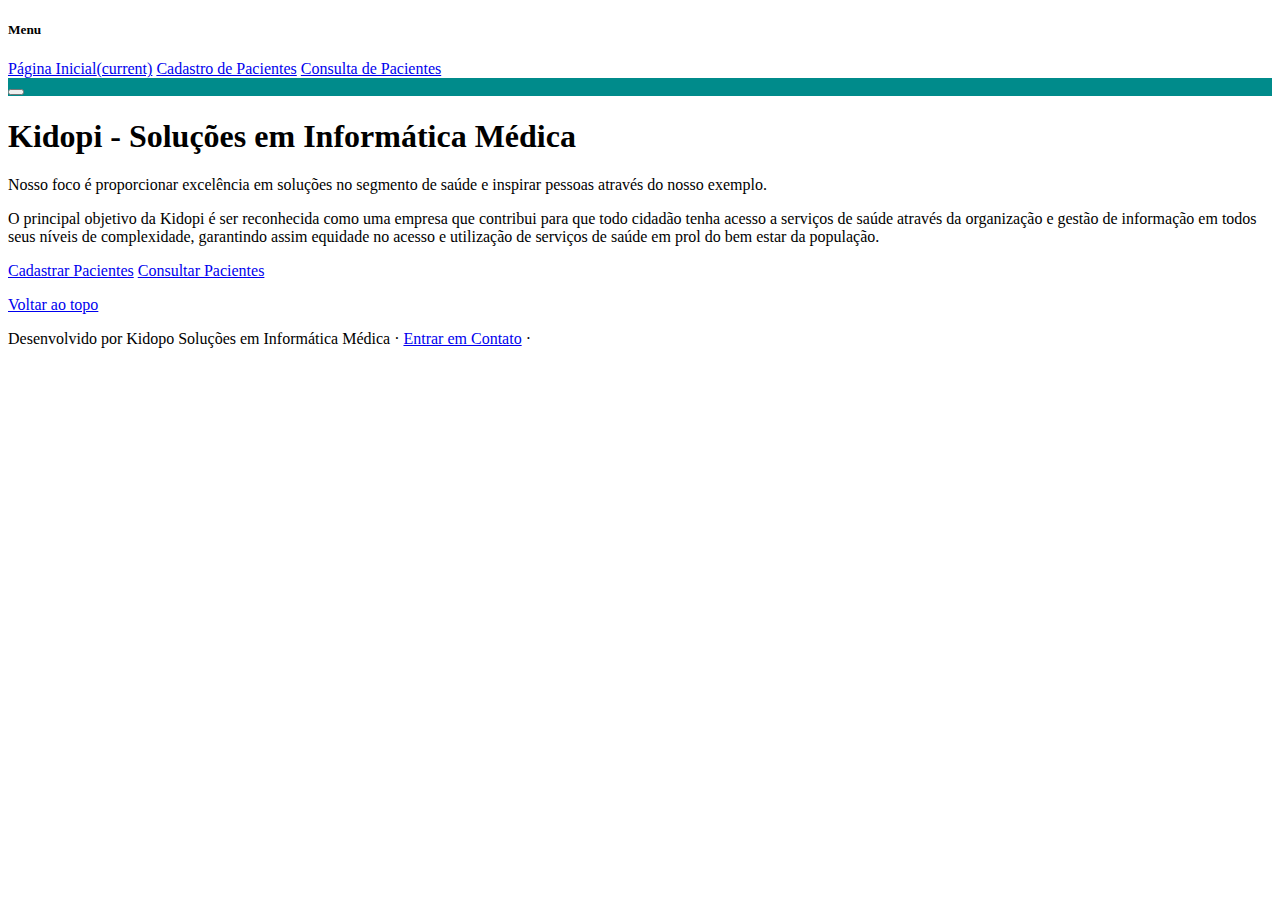
==== index.html @ 642039b0 "Fix: Nossa missão to Nosso foco" ====
<!doctype html>
<html lang="en">
  <head>
    <!-- Required meta tags -->
    <meta charset="utf-8">
    <meta name="viewport" content="width=device-width, initial-scale=1, shrink-to-fit=no">

    <!-- Bootstrap CSS -->
    <link rel="stylesheet" href="https://stackpath.bootstrapcdn.com/bootstrap/4.5.0/css/bootstrap.min.css" integrity="sha384-9aIt2nRpC12Uk9gS9baDl411NQApFmC26EwAOH8WgZl5MYYxFfc+NcPb1dKGj7Sk" crossorigin="anonymous">
    <link href="CSS2/home.css" rel="stylesheet">
	<link rel="icon" href="img/Icones/logoKdp.png">
	<link rel="canonical" href="https://getbootstrap.com/docs/4.5/examples/album/">

    <!-- Bootstrap core CSS -->
    <link href="../assets/dist/css/bootstrap.css" rel="stylesheet">
	
    <title>Kidopi | Home</title>
	
	<style>
      .bd-placeholder-img {
        font-size: 1.125rem;
        text-anchor: middle;
        -webkit-user-select: none;
        -moz-user-select: none;
        -ms-user-select: none;
        user-select: none;
      }

      @media (min-width: 768px) {
        .bd-placeholder-img-lg {
          font-size: 3.5rem;
        }
      }
    </style>
	<link href="album.css" rel="stylesheet">
  </head>

   <body>
   
<header>
 <div class="fixed-top" id="navbarHeader">
   <div class="collapse" id="navbarToggleExternalContent">
    <div class="bg-info p-4">
      <h5 class="text-white h4">Menu</h5>
	  <a class="nav-item nav-link active" href="index.html">Página Inicial<span class="sr-only">(current)</span></a>
      <a class="nav-item nav-link" href="cadPaciente.html">Cadastro de Pacientes</a>
      <a class="nav-item nav-link" href="consPaciente.html">Consulta de Pacientes</a>
    </div>
   </div>
  <nav class="navbar navbar-dark bg-info" style="background-color: #008B8B;">
    <button class="navbar-toggler" type="button" data-toggle="collapse" data-target="#navbarToggleExternalContent" aria-controls="navbarToggleExternalContent" aria-expanded="false" aria-label="Toggle navigation">
      <span class="navbar-toggler-icon"></span>
    </button>
  </nav>
 </div>
 </header> 
 
 <main class="topo" role="main">
  <section class="jumbotron text-center">
    <div class="container">
      <h1>Kidopi - Soluções em Informática Médica</h1>
      <p class="lead text-muted">Nosso foco é proporcionar excelência em soluções no segmento de saúde e inspirar pessoas através do nosso exemplo.</p>
      <p class="lead text-muted">O principal objetivo da Kidopi é ser reconhecida como uma empresa que contribui para que todo cidadão tenha acesso a serviços de saúde através da organização e gestão de informação em todos seus níveis de complexidade, garantindo assim equidade no acesso e utilização de serviços de saúde em prol do bem estar da população.</p>
	  <p>
        <a href="cadPaciente.html" class="btn btn-info">Cadastrar Pacientes</a>
        <a href="consPaciente.html" class="btn btn-outline-info">Consultar Pacientes</a>
      </p>
    </div>
  </section>
  </main>
 
    <footer class="container">        
      <p class="float-right"><a href="#">Voltar ao topo</a></p>
      <p>Desenvolvido por Kidopo Soluções em Informática Médica &middot; <a target="_blank" href="https://kidopi.com.br/" >Entrar em Contato</a> &middot;</a></p>
    </footer>

    <!-- Optional JavaScript -->
    <!-- jQuery first, then Popper.js, then Bootstrap JS -->
    <script src="https://code.jquery.com/jquery-3.5.1.slim.min.js" integrity="sha384-DfXdz2htPH0lsSSs5nCTpuj/zy4C+OGpamoFVy38MVBnE+IbbVYUew+OrCXaRkfj" crossorigin="anonymous"></script>
    <script src="https://cdn.jsdelivr.net/npm/popper.js@1.16.0/dist/umd/popper.min.js" integrity="sha384-Q6E9RHvbIyZFJoft+2mJbHaEWldlvI9IOYy5n3zV9zzTtmI3UksdQRVvoxMfooAo" crossorigin="anonymous"></script>
    <script src="https://stackpath.bootstrapcdn.com/bootstrap/4.5.0/js/bootstrap.min.js" integrity="sha384-OgVRvuATP1z7JjHLkuOU7Xw704+h835Lr+6QL9UvYjZE3Ipu6Tp75j7Bh/kR0JKI" crossorigin="anonymous"></script>
  </body>
</html>
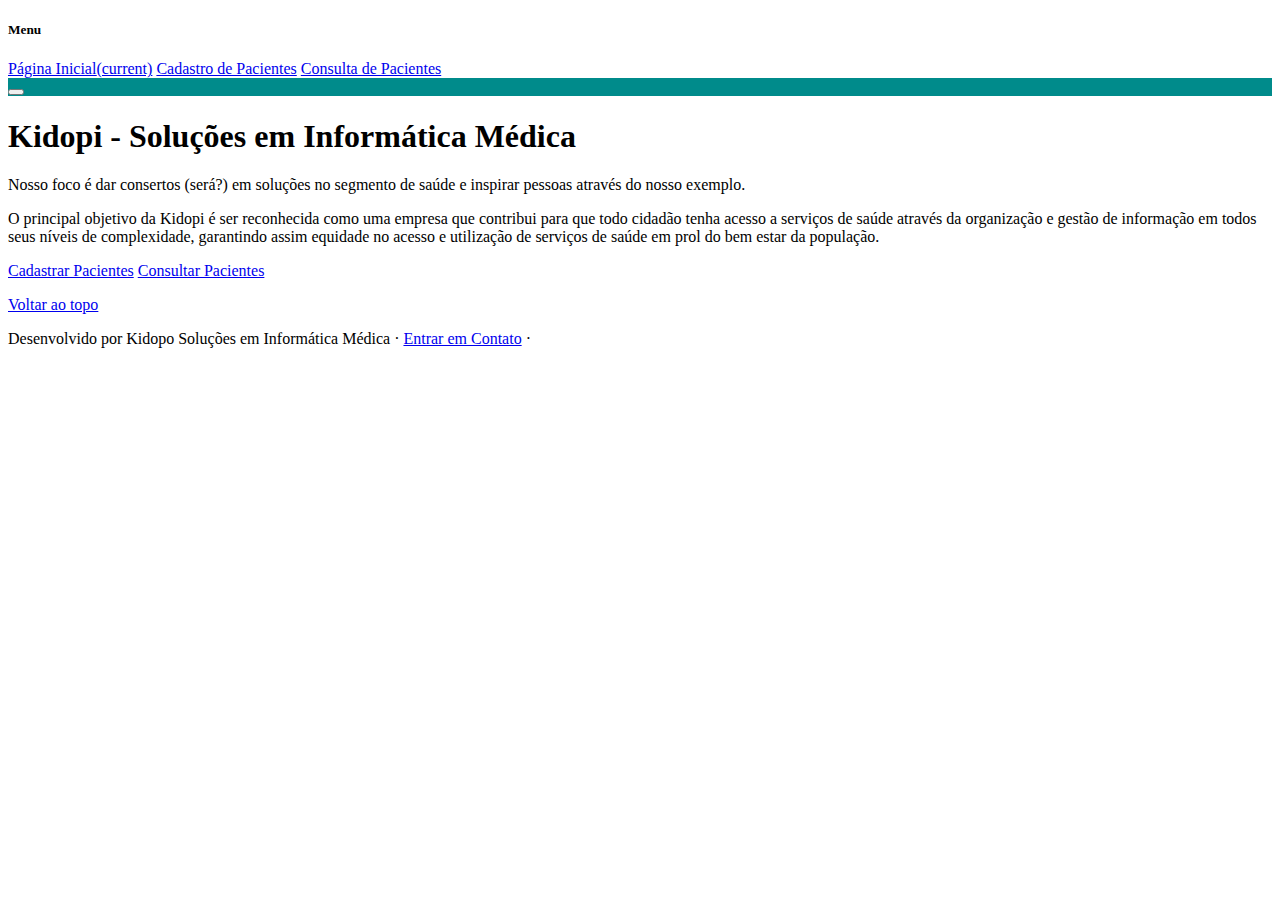
==== commit 2bce2257: "fix: changed excelencia to consertos" ====
--- a/index.html
+++ b/index.html
@@ -1,83 +1,83 @@
-<!doctype html>
-<html lang="en">
-  <head>
-    <!-- Required meta tags -->
-    <meta charset="utf-8">
-    <meta name="viewport" content="width=device-width, initial-scale=1, shrink-to-fit=no">
-
-    <!-- Bootstrap CSS -->
-    <link rel="stylesheet" href="https://stackpath.bootstrapcdn.com/bootstrap/4.5.0/css/bootstrap.min.css" integrity="sha384-9aIt2nRpC12Uk9gS9baDl411NQApFmC26EwAOH8WgZl5MYYxFfc+NcPb1dKGj7Sk" crossorigin="anonymous">
-    <link href="CSS2/home.css" rel="stylesheet">
-	<link rel="icon" href="img/Icones/logoKdp.png">
-	<link rel="canonical" href="https://getbootstrap.com/docs/4.5/examples/album/">
-
-    <!-- Bootstrap core CSS -->
-    <link href="../assets/dist/css/bootstrap.css" rel="stylesheet">
-	
-    <title>Kidopi | Home</title>
-	
-	<style>
-      .bd-placeholder-img {
-        font-size: 1.125rem;
-        text-anchor: middle;
-        -webkit-user-select: none;
-        -moz-user-select: none;
-        -ms-user-select: none;
-        user-select: none;
-      }
-
-      @media (min-width: 768px) {
-        .bd-placeholder-img-lg {
-          font-size: 3.5rem;
-        }
-      }
-    </style>
-	<link href="album.css" rel="stylesheet">
-  </head>
-
-   <body>
-   
-<header>
- <div class="fixed-top" id="navbarHeader">
-   <div class="collapse" id="navbarToggleExternalContent">
-    <div class="bg-info p-4">
-      <h5 class="text-white h4">Menu</h5>
-	  <a class="nav-item nav-link active" href="index.html">Página Inicial<span class="sr-only">(current)</span></a>
-      <a class="nav-item nav-link" href="cadPaciente.html">Cadastro de Pacientes</a>
-      <a class="nav-item nav-link" href="consPaciente.html">Consulta de Pacientes</a>
-    </div>
-   </div>
-  <nav class="navbar navbar-dark bg-info" style="background-color: #008B8B;">
-    <button class="navbar-toggler" type="button" data-toggle="collapse" data-target="#navbarToggleExternalContent" aria-controls="navbarToggleExternalContent" aria-expanded="false" aria-label="Toggle navigation">
-      <span class="navbar-toggler-icon"></span>
-    </button>
-  </nav>
- </div>
- </header> 
- 
- <main class="topo" role="main">
-  <section class="jumbotron text-center">
-    <div class="container">
-      <h1>Kidopi - Soluções em Informática Médica</h1>
-      <p class="lead text-muted">Nosso foco é proporcionar excelência em soluções no segmento de saúde e inspirar pessoas através do nosso exemplo.</p>
-      <p class="lead text-muted">O principal objetivo da Kidopi é ser reconhecida como uma empresa que contribui para que todo cidadão tenha acesso a serviços de saúde através da organização e gestão de informação em todos seus níveis de complexidade, garantindo assim equidade no acesso e utilização de serviços de saúde em prol do bem estar da população.</p>
-	  <p>
-        <a href="cadPaciente.html" class="btn btn-info">Cadastrar Pacientes</a>
-        <a href="consPaciente.html" class="btn btn-outline-info">Consultar Pacientes</a>
-      </p>
-    </div>
-  </section>
-  </main>
- 
-    <footer class="container">        
-      <p class="float-right"><a href="#">Voltar ao topo</a></p>
-      <p>Desenvolvido por Kidopo Soluções em Informática Médica &middot; <a target="_blank" href="https://kidopi.com.br/" >Entrar em Contato</a> &middot;</a></p>
-    </footer>
-
-    <!-- Optional JavaScript -->
-    <!-- jQuery first, then Popper.js, then Bootstrap JS -->
-    <script src="https://code.jquery.com/jquery-3.5.1.slim.min.js" integrity="sha384-DfXdz2htPH0lsSSs5nCTpuj/zy4C+OGpamoFVy38MVBnE+IbbVYUew+OrCXaRkfj" crossorigin="anonymous"></script>
-    <script src="https://cdn.jsdelivr.net/npm/popper.js@1.16.0/dist/umd/popper.min.js" integrity="sha384-Q6E9RHvbIyZFJoft+2mJbHaEWldlvI9IOYy5n3zV9zzTtmI3UksdQRVvoxMfooAo" crossorigin="anonymous"></script>
-    <script src="https://stackpath.bootstrapcdn.com/bootstrap/4.5.0/js/bootstrap.min.js" integrity="sha384-OgVRvuATP1z7JjHLkuOU7Xw704+h835Lr+6QL9UvYjZE3Ipu6Tp75j7Bh/kR0JKI" crossorigin="anonymous"></script>
-  </body>
+<!doctype html>
+<html lang="en">
+  <head>
+    <!-- Required meta tags -->
+    <meta charset="utf-8">
+    <meta name="viewport" content="width=device-width, initial-scale=1, shrink-to-fit=no">
+
+    <!-- Bootstrap CSS -->
+    <link rel="stylesheet" href="https://stackpath.bootstrapcdn.com/bootstrap/4.5.0/css/bootstrap.min.css" integrity="sha384-9aIt2nRpC12Uk9gS9baDl411NQApFmC26EwAOH8WgZl5MYYxFfc+NcPb1dKGj7Sk" crossorigin="anonymous">
+    <link href="CSS2/home.css" rel="stylesheet">
+	<link rel="icon" href="img/Icones/logoKdp.png">
+	<link rel="canonical" href="https://getbootstrap.com/docs/4.5/examples/album/">
+
+    <!-- Bootstrap core CSS -->
+    <link href="../assets/dist/css/bootstrap.css" rel="stylesheet">
+	
+    <title>Kidopi | Home</title>
+	
+	<style>
+      .bd-placeholder-img {
+        font-size: 1.125rem;
+        text-anchor: middle;
+        -webkit-user-select: none;
+        -moz-user-select: none;
+        -ms-user-select: none;
+        user-select: none;
+      }
+
+      @media (min-width: 768px) {
+        .bd-placeholder-img-lg {
+          font-size: 3.5rem;
+        }
+      }
+    </style>
+	<link href="album.css" rel="stylesheet">
+  </head>
+
+   <body>
+   
+<header>
+ <div class="fixed-top" id="navbarHeader">
+   <div class="collapse" id="navbarToggleExternalContent">
+    <div class="bg-info p-4">
+      <h5 class="text-white h4">Menu</h5>
+	  <a class="nav-item nav-link active" href="index.html">Página Inicial<span class="sr-only">(current)</span></a>
+      <a class="nav-item nav-link" href="cadPaciente.html">Cadastro de Pacientes</a>
+      <a class="nav-item nav-link" href="consPaciente.html">Consulta de Pacientes</a>
+    </div>
+   </div>
+  <nav class="navbar navbar-dark bg-info" style="background-color: #008B8B;">
+    <button class="navbar-toggler" type="button" data-toggle="collapse" data-target="#navbarToggleExternalContent" aria-controls="navbarToggleExternalContent" aria-expanded="false" aria-label="Toggle navigation">
+      <span class="navbar-toggler-icon"></span>
+    </button>
+  </nav>
+ </div>
+ </header> 
+ 
+ <main class="topo" role="main">
+  <section class="jumbotron text-center">
+    <div class="container">
+      <h1>Kidopi - Soluções em Informática Médica</h1>
+      <p class="lead text-muted">Nosso foco é dar consertos (será?) em soluções no segmento de saúde e inspirar pessoas através do nosso exemplo.</p>
+      <p class="lead text-muted">O principal objetivo da Kidopi é ser reconhecida como uma empresa que contribui para que todo cidadão tenha acesso a serviços de saúde através da organização e gestão de informação em todos seus níveis de complexidade, garantindo assim equidade no acesso e utilização de serviços de saúde em prol do bem estar da população.</p>
+	  <p>
+        <a href="cadPaciente.html" class="btn btn-info">Cadastrar Pacientes</a>
+        <a href="consPaciente.html" class="btn btn-outline-info">Consultar Pacientes</a>
+      </p>
+    </div>
+  </section>
+  </main>
+ 
+    <footer class="container">        
+      <p class="float-right"><a href="#">Voltar ao topo</a></p>
+      <p>Desenvolvido por Kidopo Soluções em Informática Médica &middot; <a target="_blank" href="https://kidopi.com.br/" >Entrar em Contato</a> &middot;</a></p>
+    </footer>
+
+    <!-- Optional JavaScript -->
+    <!-- jQuery first, then Popper.js, then Bootstrap JS -->
+    <script src="https://code.jquery.com/jquery-3.5.1.slim.min.js" integrity="sha384-DfXdz2htPH0lsSSs5nCTpuj/zy4C+OGpamoFVy38MVBnE+IbbVYUew+OrCXaRkfj" crossorigin="anonymous"></script>
+    <script src="https://cdn.jsdelivr.net/npm/popper.js@1.16.0/dist/umd/popper.min.js" integrity="sha384-Q6E9RHvbIyZFJoft+2mJbHaEWldlvI9IOYy5n3zV9zzTtmI3UksdQRVvoxMfooAo" crossorigin="anonymous"></script>
+    <script src="https://stackpath.bootstrapcdn.com/bootstrap/4.5.0/js/bootstrap.min.js" integrity="sha384-OgVRvuATP1z7JjHLkuOU7Xw704+h835Lr+6QL9UvYjZE3Ipu6Tp75j7Bh/kR0JKI" crossorigin="anonymous"></script>
+  </body>
 </html>